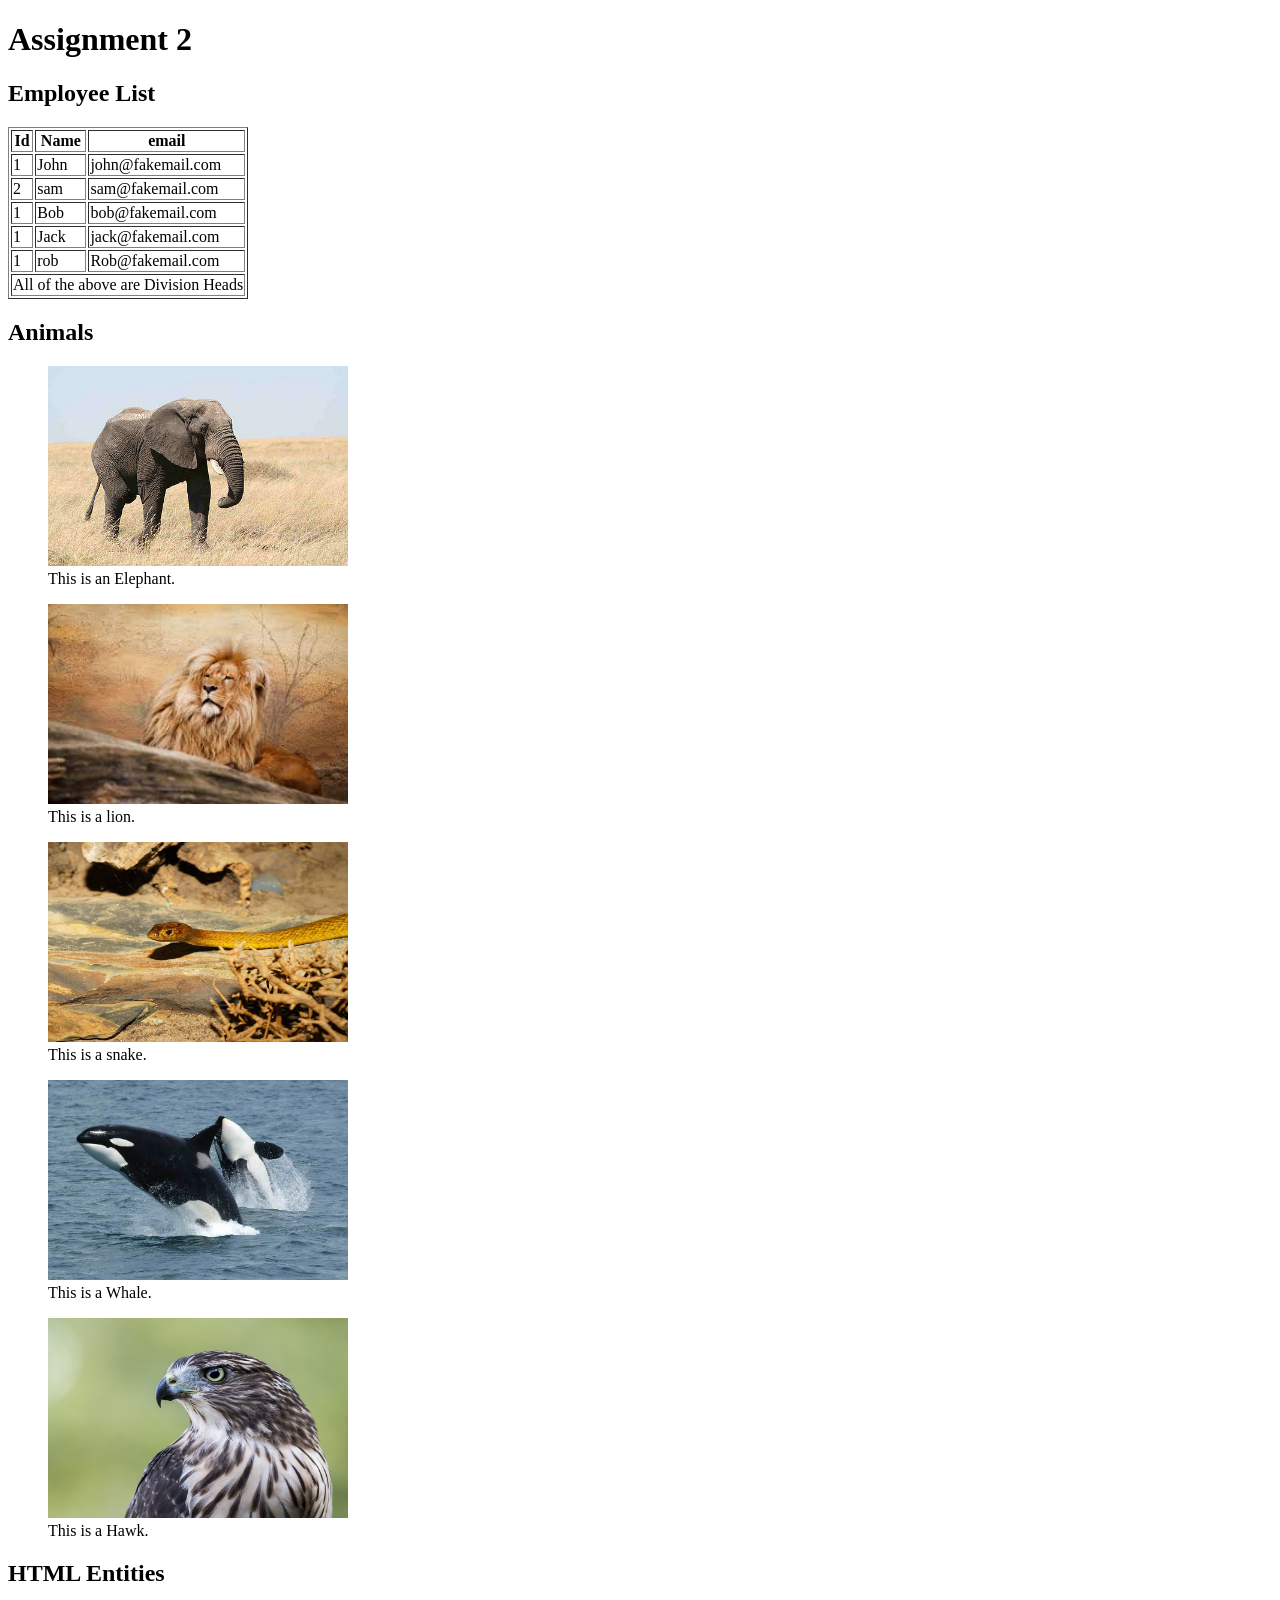
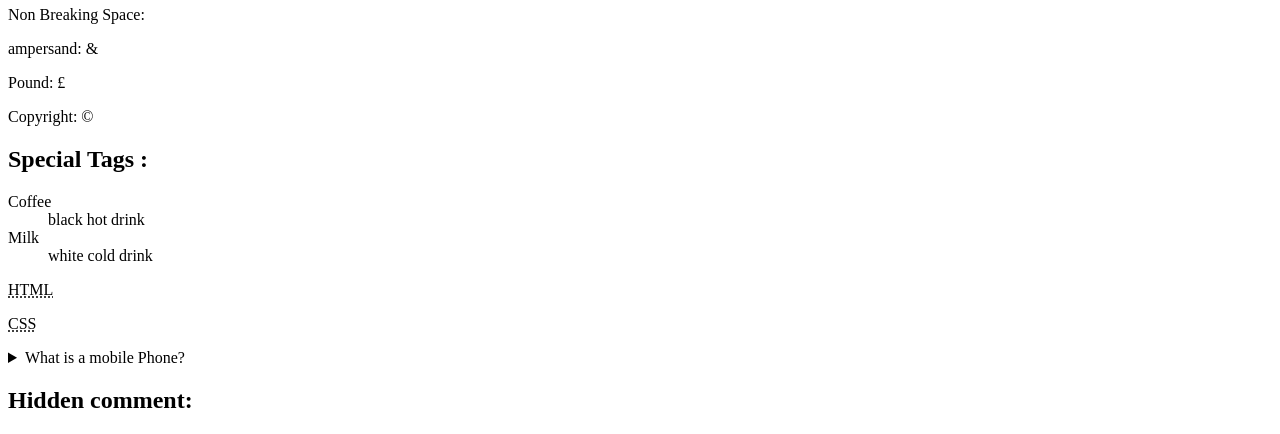
==== lib2024/assg-2/index.html @ f9afff27 "Add files via upload" ====
<!-- Assignment 2 - LIB2024 -->
<!-- Tell browser that this is an HTM5 document -->
<!DOCTYPE html>
<html lang="en">
<head>
	<!-- Making tab indicate that this is assignment 2 -->
	<title>Assignment 2</title>
	<!-- Tell browser i'm using UTF-8 characterset -->
    <!-- The main purpose of using metatags is to help tell web based tools what a website is on the subject of -->
	<meta charset="utf-8">
	<!-- Determine Search Engine Optimization of my webpage -->
	<meta name="description" content="My 2nd assignment about tables and images">
	<!-- Assign meta keywords so site crawlers will find my site -->
	<meta name="keywords" content="HTML, HTML5, Tags, Tables, Images, LIB2024, Jonas van Walraven">
	<!-- Tell browsers to not index this page and to not follow this page -->
	<meta name="robots" content="noindex, nofollow">
</head>
<body>
	<!-- Create heading content -->
	<header>
		<!-- Create title -->
		<h1>Assignment 2</h1>
	</header>
	<!-- This is the main section of my page -->
	<main>
		<section>
			<h2>Employee List</h2>
			<!-- Create employee table -->
			<table border="1">
		       <thead>
		            <!-- Add tr tag for 1st row -->
		            <tr>
		                <!-- use th tag to create 1st row of table -->
		                <th>Id</th>
		                <th>Name</th>
		                <th>email</th>
		            </tr>
		        </thead>
	        <!-- now add tbody tag for all content in tbody -->
                <tbody>
                    <tr>
                        <!-- add data to table with td tags -->
                        <td>1</td>
                        <td>John</td>
                        <td>john@fakemail.com</td>
                    </tr>
                    <!-- We can have multiple rows of content in the body-->
                    <tr>
                        <!-- The number of td stays the same as before -->
                        <td>2</td>
                        <td>sam</td>
                        <td>sam@fakemail.com</td>    
                    </tr>
                    <tr>
                        <td>1</td>
                        <td>Bob</td>
                        <td>bob@fakemail.com</td>    
                    </tr>
                    <tr>
                        <td>1</td>
                        <td>Jack</td>
                        <td>jack@fakemail.com</td>    
                    </tr>
                    <tr>
                        <td>1</td>
                        <td>rob</td>
                        <td>Rob@fakemail.com</td>    
                    </tr>
                    </tbody>
                    <tfoot>
                        <tr>
                        <!-- The colspan figures out how many columns a cell could reach -->
                            <td colspan="3">
                                All of the above are Division Heads
                            </td>
                        </tr>
                    </tfoot>
 			</table>
		</section>
    	<section>
    		<h2>Animals</h2>
    		<article>
                <!-- img tag is used to add images on a record -->
                <!-- An example of an attribute of img element is src tag which is used to indentify the image's location -->
                <!-- "img" is described as a related folder of index.html -->
                <!-- We use "/" in order to get to the img folder -->
                <!-- Image-1 is used in order to get the image to be clearly described -->
                <!-- .jpg is used to represent the image's file -->
                <!-- The attribute of the width is used to identify the image's width -->
                <!-- The attribute of the height is used to indentify the image's height -->
                <!-- img is not a block level element -->
                <!-- figure is a tag that is used to get images to show up on your screen -->
                <!-- figure is also used to give images correct headings --> 
    			<figure>
					<img src="img/elephant.jpg" alt="Image 1" width="300"  height="200">
                    <!-- In order to clearly identify the contents of an image, we the alt attribute -->
    				<figcaption>This is an Elephant.</figcaption>
    			</figure>
				<figure>
					<img src="img/lion.jpg" alt="Image 2" width="300"  height="200">
    				<figcaption>This is a lion.</figcaption>
    			</figure>
                <figure>
					<img src="img/snake.jpg" alt="Image 3" width="300"  height="200">
    				<figcaption>This is a snake.</figcaption>
    			</figure>
				<figure>
					<img src="img/whale.jpg" alt="Image 4" width="300"  height="200">
    				<figcaption>This is a Whale.</figcaption>
    			</figure>
    			<figure>
					<img src="img/hawk.jpg" alt="Image 5" width="300"  height="200">
    				<figcaption>This is a Hawk.</figcaption>
    			</figure>
			</article>
		</section>

            <section>
            	<h2>HTML Entities</h2>
                <!-- HTML entities begin with the & symbol and end with the ; symbol -->
                <!-- HTML entities are used to show characters that can be clarified as code on HTML -->
            	<article>
            		<p>Non Breaking Space: &#32;</p>
            		<p>ampersand: &#38;</p>
            		<p>Pound: &#163;</p>
                    <p>Copyright: &#169;</p>
            	</article>
            </section>
        <section>
            <h2>Special Tags :</h2>
            <!-- Special tags are used to control of how a website's pages will show up on the screen -->
                <dl> 
                        <dt>Coffee</dt> 
                        <!-- dd is for the description -->
                        <dd>black hot drink</dd> 
                        <dt>Milk</dt> 
                        <dd>white cold drink</dd> 
                        <p><abbr title="HTML">HTML</abbr ></p>
                        <p><abbr title="CSS">CSS</abbr ></p>
                </dl>
                <article class="special-tag" id="details">
                    <details> 
                       <summary>What is a mobile Phone?</summary>
                       <p>A mobile phone, cell phone or hand phone, sometimes shortened to simply mobile, cell or just phone, is a portable telephone that can make and receive calls over a radio frequency link while the user is moving within a telephone service area.</p>
                    </details>
                </article>
        </section>	    	
</body>

    <footer>
        <h2>Hidden comment:</h2>
    </footer>
</html>
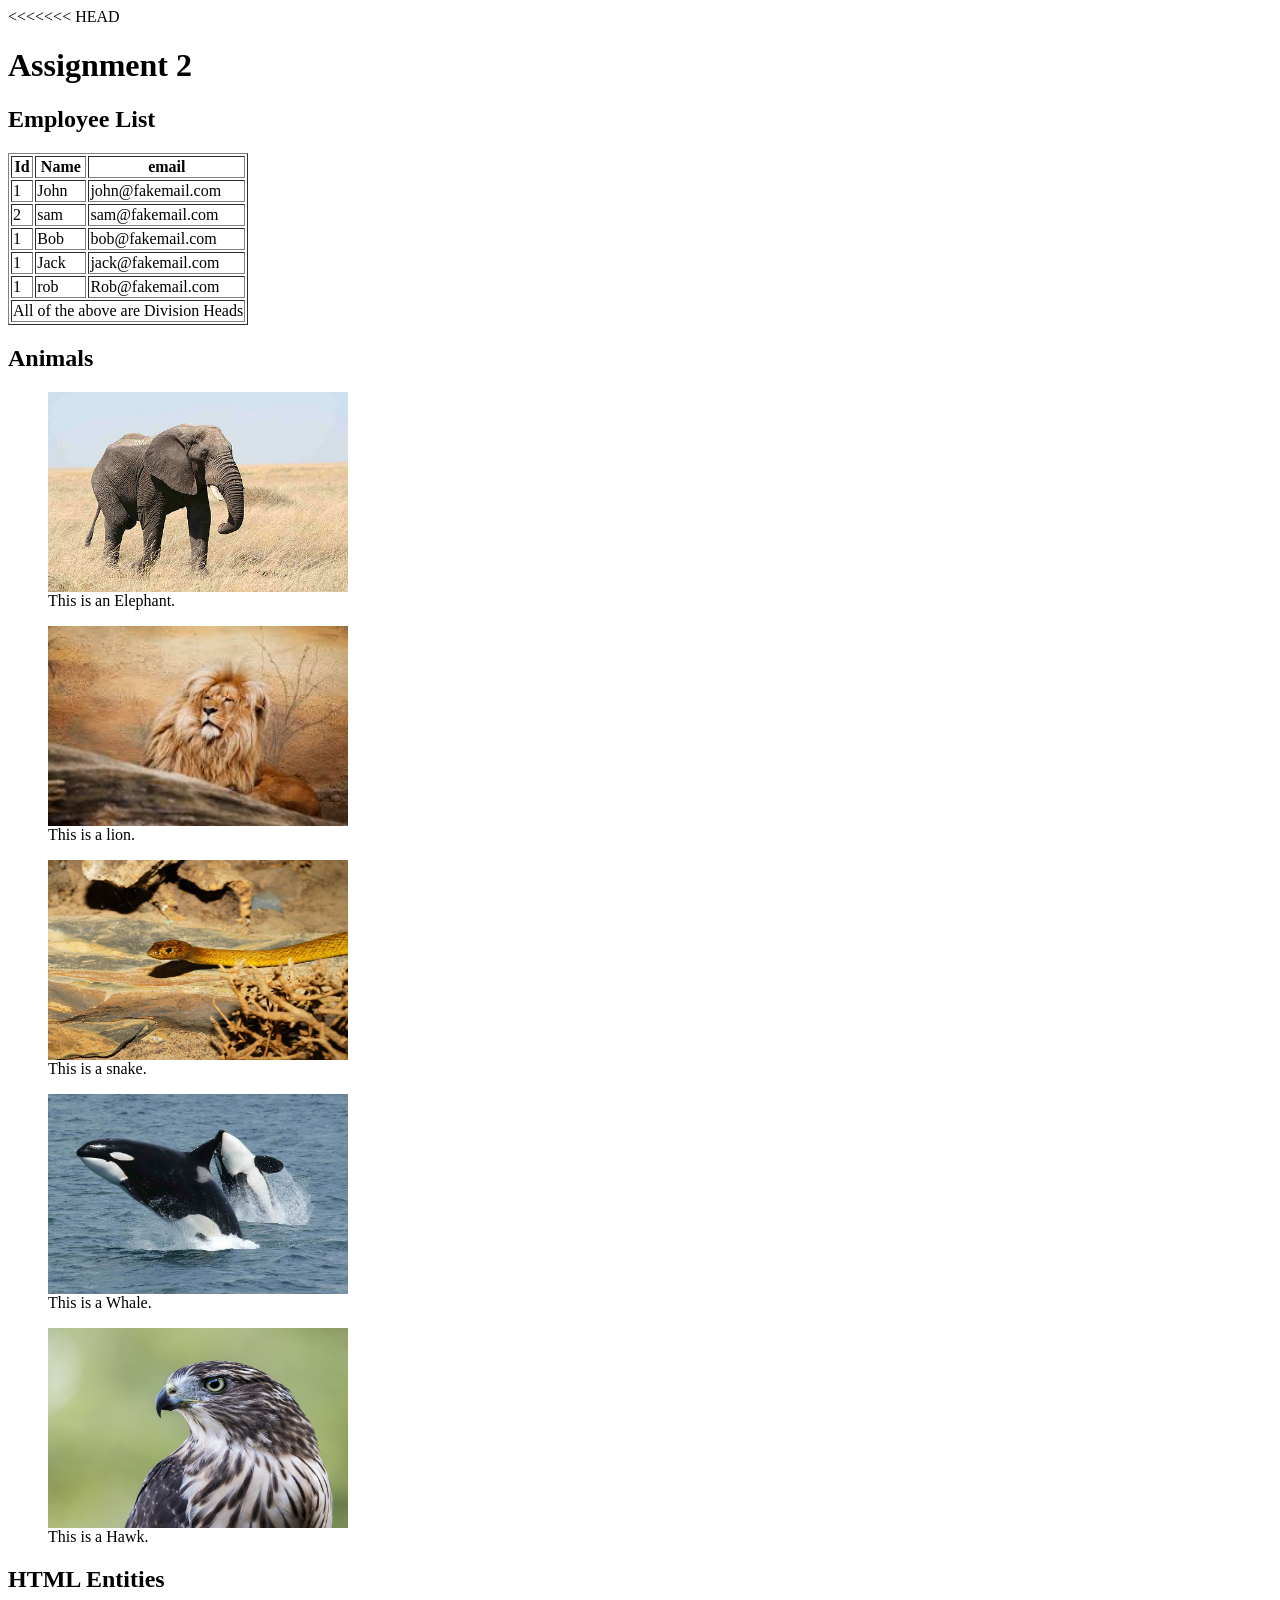
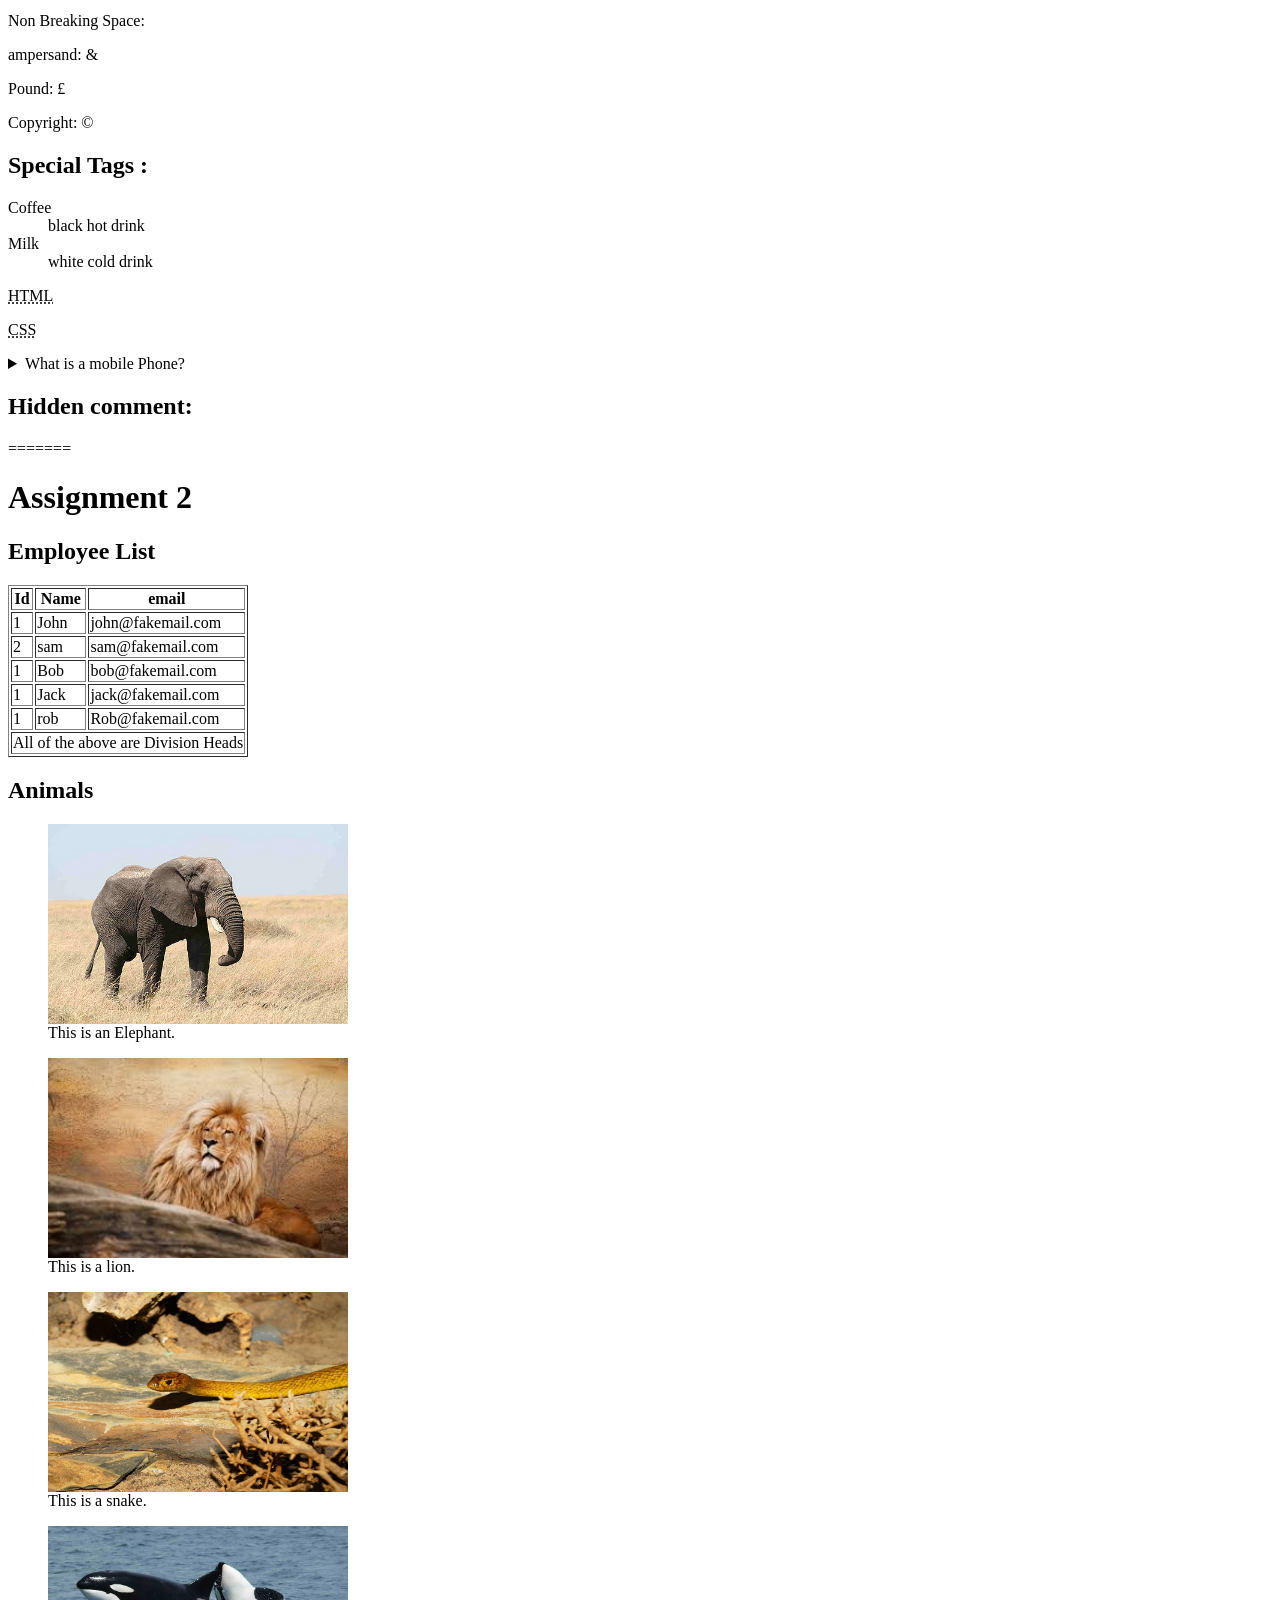
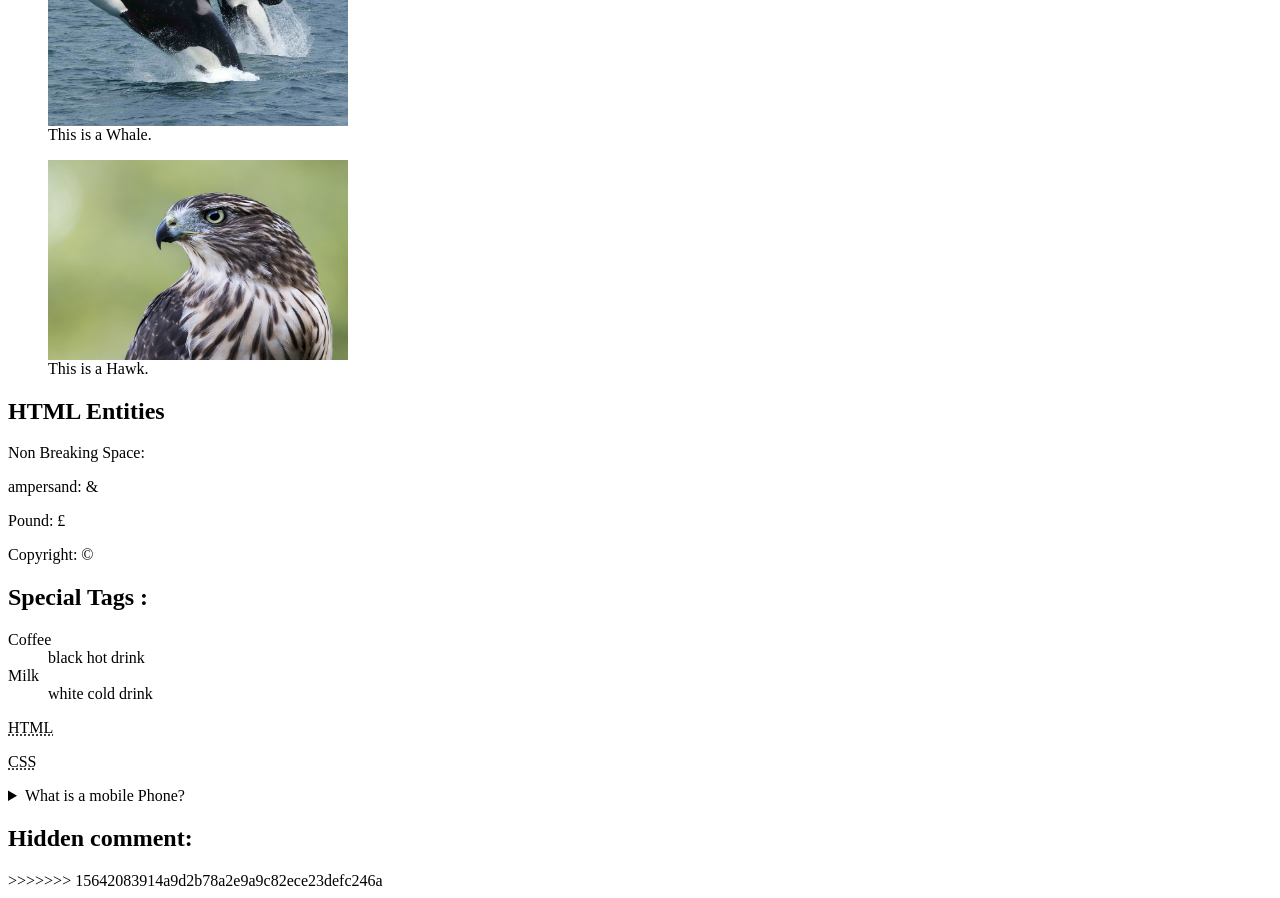
==== commit 34d59372: "assg-3" ====
--- a/lib2024/assg-2/index.html
+++ b/lib2024/assg-2/index.html
@@ -1,155 +1,361 @@
-<!-- Assignment 2 - LIB2024 -->
-<!-- Tell browser that this is an HTM5 document -->
-<!DOCTYPE html>
-<html lang="en">
-<head>
-	<!-- Making tab indicate that this is assignment 2 -->
-	<title>Assignment 2</title>
-	<!-- Tell browser i'm using UTF-8 characterset -->
-    <!-- The main purpose of using metatags is to help tell web based tools what a website is on the subject of -->
-	<meta charset="utf-8">
-	<!-- Determine Search Engine Optimization of my webpage -->
-	<meta name="description" content="My 2nd assignment about tables and images">
-	<!-- Assign meta keywords so site crawlers will find my site -->
-	<meta name="keywords" content="HTML, HTML5, Tags, Tables, Images, LIB2024, Jonas van Walraven">
-	<!-- Tell browsers to not index this page and to not follow this page -->
-	<meta name="robots" content="noindex, nofollow">
-</head>
-<body>
-	<!-- Create heading content -->
-	<header>
-		<!-- Create title -->
-		<h1>Assignment 2</h1>
-	</header>
-	<!-- This is the main section of my page -->
-	<main>
-		<section>
-			<h2>Employee List</h2>
-			<!-- Create employee table -->
-			<table border="1">
-		       <thead>
-		            <!-- Add tr tag for 1st row -->
-		            <tr>
-		                <!-- use th tag to create 1st row of table -->
-		                <th>Id</th>
-		                <th>Name</th>
-		                <th>email</th>
-		            </tr>
-		        </thead>
-	        <!-- now add tbody tag for all content in tbody -->
-                <tbody>
-                    <tr>
-                        <!-- add data to table with td tags -->
-                        <td>1</td>
-                        <td>John</td>
-                        <td>john@fakemail.com</td>
-                    </tr>
-                    <!-- We can have multiple rows of content in the body-->
-                    <tr>
-                        <!-- The number of td stays the same as before -->
-                        <td>2</td>
-                        <td>sam</td>
-                        <td>sam@fakemail.com</td>    
-                    </tr>
-                    <tr>
-                        <td>1</td>
-                        <td>Bob</td>
-                        <td>bob@fakemail.com</td>    
-                    </tr>
-                    <tr>
-                        <td>1</td>
-                        <td>Jack</td>
-                        <td>jack@fakemail.com</td>    
-                    </tr>
-                    <tr>
-                        <td>1</td>
-                        <td>rob</td>
-                        <td>Rob@fakemail.com</td>    
-                    </tr>
-                    </tbody>
-                    <tfoot>
-                        <tr>
-                        <!-- The colspan figures out how many columns a cell could reach -->
-                            <td colspan="3">
-                                All of the above are Division Heads
-                            </td>
-                        </tr>
-                    </tfoot>
- 			</table>
-		</section>
-    	<section>
-    		<h2>Animals</h2>
-    		<article>
-                <!-- img tag is used to add images on a record -->
-                <!-- An example of an attribute of img element is src tag which is used to indentify the image's location -->
-                <!-- "img" is described as a related folder of index.html -->
-                <!-- We use "/" in order to get to the img folder -->
-                <!-- Image-1 is used in order to get the image to be clearly described -->
-                <!-- .jpg is used to represent the image's file -->
-                <!-- The attribute of the width is used to identify the image's width -->
-                <!-- The attribute of the height is used to indentify the image's height -->
-                <!-- img is not a block level element -->
-                <!-- figure is a tag that is used to get images to show up on your screen -->
-                <!-- figure is also used to give images correct headings --> 
-    			<figure>
-					<img src="img/elephant.jpg" alt="Image 1" width="300"  height="200">
-                    <!-- In order to clearly identify the contents of an image, we the alt attribute -->
-    				<figcaption>This is an Elephant.</figcaption>
-    			</figure>
-				<figure>
-					<img src="img/lion.jpg" alt="Image 2" width="300"  height="200">
-    				<figcaption>This is a lion.</figcaption>
-    			</figure>
-                <figure>
-					<img src="img/snake.jpg" alt="Image 3" width="300"  height="200">
-    				<figcaption>This is a snake.</figcaption>
-    			</figure>
-				<figure>
-					<img src="img/whale.jpg" alt="Image 4" width="300"  height="200">
-    				<figcaption>This is a Whale.</figcaption>
-    			</figure>
-    			<figure>
-					<img src="img/hawk.jpg" alt="Image 5" width="300"  height="200">
-    				<figcaption>This is a Hawk.</figcaption>
-    			</figure>
-			</article>
-		</section>
-
-            <section>
-            	<h2>HTML Entities</h2>
-                <!-- HTML entities begin with the & symbol and end with the ; symbol -->
-                <!-- HTML entities are used to show characters that can be clarified as code on HTML -->
-            	<article>
-            		<p>Non Breaking Space: &#32;</p>
-            		<p>ampersand: &#38;</p>
-            		<p>Pound: &#163;</p>
-                    <p>Copyright: &#169;</p>
-            	</article>
-            </section>
-        <section>
-            <h2>Special Tags :</h2>
-            <!-- Special tags are used to control of how a website's pages will show up on the screen -->
-                <dl> 
-                        <dt>Coffee</dt> 
-                        <!-- dd is for the description -->
-                        <dd>black hot drink</dd> 
-                        <dt>Milk</dt> 
-                        <dd>white cold drink</dd> 
-                        <p><abbr title="HTML">HTML</abbr ></p>
-                        <p><abbr title="CSS">CSS</abbr ></p>
-                </dl>
-                <article class="special-tag" id="details">
-                    <details> 
-                       <summary>What is a mobile Phone?</summary>
-                       <p>A mobile phone, cell phone or hand phone, sometimes shortened to simply mobile, cell or just phone, is a portable telephone that can make and receive calls over a radio frequency link while the user is moving within a telephone service area.</p>
-                    </details>
-                </article>
-        </section>	    	
-</body>
-
-    <footer>
-        <h2>Hidden comment:</h2>
-    </footer>
-</html>
-
-
+<<<<<<< HEAD
+<!-- Assignment 2 - LIB2024 -->
+<!-- Tell browser that this is an HTM5 document -->
+<!DOCTYPE html>
+<html lang="en">
+<head>
+	<!-- Making tab indicate that this is assignment 2 -->
+	<title>Assignment 2</title>
+	<!-- Tell browser i'm using UTF-8 characterset -->
+    <!-- The main purpose of using metatags is to help tell web based tools what a website is on the subject of. -->
+	<meta charset="utf-8">
+	<!-- Determine Search Engine Optimization of my webpage -->
+	<meta name="description" content="My 2nd assignment about tables and images">
+	<!-- Assign meta keywords so site crawlers will find my site -->
+	<meta name="keywords" content="HTML, HTML5, Tags, Tables, Images, LIB2024, Jonas van Walraven">
+	<!-- Tell browsers to not index this page and to not follow this page -->
+	<meta name="robots" content="noindex, nofollow">
+</head>
+<body>
+	<!-- Create heading content -->
+	<header>
+		<!-- Create title -->
+		<h1>Assignment 2</h1>
+	</header>
+	<!-- This is the main section of my page. -->
+	<main>
+		<section>
+			<h2>Employee List</h2>
+			<!-- Create employee table -->
+			<table border="1">
+		       <thead>
+		            <!-- Add tr tag for 1st row -->
+                    <!-- <tr> indentifies a table row -->
+		            <tr>
+		                <!-- use th tag to create 1st row of table -->
+                        <!-- <th> identifies a specific table cell as leader of a group -->
+		                <th>Id</th>
+		                <th>Name</th>
+		                <th>email</th>
+		            </tr>
+		        </thead>
+	        <!-- now add tbody tag for all content in tbody -->
+                <tbody>
+                    <tr>
+                        <!-- add data to table with td tags -->
+                        <td>1</td>
+                        <td>John</td>
+                        <td>john@fakemail.com</td>
+                    </tr>
+                    <!-- We can have multiple rows of content in the body. -->
+                    <tr>
+                        <!-- The number of td stays the same as before. -->
+                        <!-- <td> clarifies a table cell -->
+                        <td>2</td>
+                        <td>sam</td>
+                        <td>sam@fakemail.com</td>    
+                    </tr>
+                    <tr>
+                        <td>1</td>
+                        <td>Bob</td>
+                        <td>bob@fakemail.com</td>    
+                    </tr>
+                    <tr>
+                        <td>1</td>
+                        <td>Jack</td>
+                        <td>jack@fakemail.com</td>    
+                    </tr>
+                    <tr>
+                        <td>1</td>
+                        <td>rob</td>
+                        <td>Rob@fakemail.com</td>    
+                    </tr>
+                    </tbody>
+                    <tfoot>
+                        <tr>
+                        <!-- The colspan figures out how many columns a cell could reach. -->
+                        <!-- The cells in a table can spread across more than one row or column. -->
+                            <td colspan="3">
+                                All of the above are Division Heads
+                            </td>
+                        </tr>
+                    </tfoot>
+ 			</table>
+		</section>
+
+    	<section>
+    		<h2>Animals</h2>
+             <!-- <article> tag is used to represent enclosed writing in a document -->
+             <!-- The internal element of an article is entitled to an article related to the external element when they are placed inside of one another -->
+    		<article>
+                <!-- img tag is used to add images on a record -->
+                <!-- An example of an attribute of img element is src tag which is used to indentify the image's location. -->
+                <!-- "img" is described as a related folder of index.html -->
+                <!-- We use "/" in order to get to the img folder. -->
+                <!-- Image-1 is used in order to get the image to be clearly described. -->
+                <!-- .jpg is used to represent the image's file -->
+                <!-- The attribute of the width is used to identify the image's width. -->
+                <!-- The attribute of the height is used to identify the image's height. -->
+                <!-- img is not a block level element -->
+                <!-- figure is a tag that is used to get images to show up on your screen -->
+                <!-- figure is also used to give images correct headings -->
+                <!-- In order to clearly identify the contents of an image, we use the alt attribute. --> 
+    			<figure>
+					<img src="img/elephant.jpg" alt="Image 1" width="300"  height="200">
+                    <!-- In order to clearly identify the contents of an image, we use the alt attribute. --> 
+                    <!-- <img> is used to represent an given image on HTML -->
+                    <!-- <figcaption> is entitled to a heading that describes the rest of the subjects -->
+                    <!-- The body, its heading and subjects are all described as one entity. -->
+    				<figcaption>This is an Elephant.</figcaption>
+    			</figure>
+				<figure>
+					<img src="img/lion.jpg" alt="Image 2" width="300"  height="200">
+    				<figcaption>This is a lion.</figcaption>
+    			</figure>
+                <figure>
+					<img src="img/snake.jpg" alt="Image 3" width="300"  height="200">
+    				<figcaption>This is a snake.</figcaption>
+    			</figure>
+				<figure>
+					<img src="img/whale.jpg" alt="Image 4" width="300"  height="200">
+    				<figcaption>This is a Whale.</figcaption>
+    			</figure>
+    			<figure>
+					<img src="img/hawk.jpg" alt="Image 5" width="300"  height="200">
+    				<figcaption>This is a Hawk.</figcaption>
+    			</figure>
+			</article>
+		</section>
+
+            <section>
+            	<h2>HTML Entities</h2>
+                <!-- HTML entities begin with the & symbol and end with the ; symbol. -->
+                <!-- HTML entities are used to show characters that can be clarified as code on HTML. -->
+                <!-- The name of an entity is really easy to remember. -->
+                <!-- Not all entity names are assisted by a program but the assistance of entity number is excellent. -->
+            	<article>
+            		<p>Non Breaking Space: &#32;</p>
+            		<p>ampersand: &#38;</p>
+            		<p>Pound: &#163;</p>
+                    <p>Copyright: &#169;</p>
+            	</article>
+            </section>
+
+        <section>
+            <h2>Special Tags :</h2>
+            <!-- Special tags are used to control of how a website's pages will show up on the screen. -->
+                <dl> 
+                        <dt>Coffee</dt> 
+                        <!-- <dd> is for the description -->
+                        <dd>black hot drink</dd>
+                        <!-- <dt> is for the names and terms --> 
+                        <dt>Milk</dt> 
+                        <dd>white cold drink</dd> 
+                        <!-- <abbr> is entitled to abbreviations -->
+                        <!-- If the <abbr> tag is shown, the heading must include an important explanation. -->
+                        <p><abbr title="HTML">HTML</abbr ></p>
+                        <p><abbr title="CSS">CSS</abbr ></p>
+                </dl>
+
+                <article class="special-tag" id="details">
+                    <details>
+                    <!-- <summary> tag clarifies a title for the <details> element -->
+                    <!-- The title can be clicked in order to bury or expose the facts. -->  
+                       <summary>What is a mobile Phone?</summary>
+                       <p>A mobile phone, cell phone or hand phone, sometimes shortened to simply mobile, cell or just phone, is a portable telephone that can make and receive calls over a radio frequency link while the user is moving within a telephone service area.</p>
+                    </details>
+                </article>
+        </section>	    	
+</body>
+
+    <footer>
+        <!-- Hidden comments are created by starting with an exclaimation point, a less than symbol and two slashes. -->
+        <!-- Hidden comments are ended by two slashes and a greater than symbol. -->
+        <!-- These comments are helpful to those who can understand the code more. -->
+        <!-- Comments can sometimes be described as a simple note which means that it doesn't get shown by the program. -->  
+        <h2>Hidden comment:</h2>
+    </footer>
+</html>
+
+
+=======
+<!-- Assignment 2 - LIB2024 -->
+<!-- Tell browser that this is an HTM5 document -->
+<!DOCTYPE html>
+<html lang="en">
+<head>
+	<!-- Making tab indicate that this is assignment 2 -->
+	<title>Assignment 2</title>
+	<!-- Tell browser i'm using UTF-8 characterset -->
+    <!-- The main purpose of using metatags is to help tell web based tools what a website is on the subject of. -->
+	<meta charset="utf-8">
+	<!-- Determine Search Engine Optimization of my webpage -->
+	<meta name="description" content="My 2nd assignment about tables and images">
+	<!-- Assign meta keywords so site crawlers will find my site -->
+	<meta name="keywords" content="HTML, HTML5, Tags, Tables, Images, LIB2024, Jonas van Walraven">
+	<!-- Tell browsers to not index this page and to not follow this page -->
+	<meta name="robots" content="noindex, nofollow">
+</head>
+<body>
+	<!-- Create heading content -->
+	<header>
+		<!-- Create title -->
+		<h1>Assignment 2</h1>
+	</header>
+	<!-- This is the main section of my page. -->
+	<main>
+		<section>
+			<h2>Employee List</h2>
+			<!-- Create employee table -->
+			<table border="1">
+		       <thead>
+		            <!-- Add tr tag for 1st row -->
+                    <!-- <tr> indentifies a table row -->
+		            <tr>
+		                <!-- use th tag to create 1st row of table -->
+                        <!-- <th> identifies a specific table cell as leader of a group -->
+		                <th>Id</th>
+		                <th>Name</th>
+		                <th>email</th>
+		            </tr>
+		        </thead>
+	        <!-- now add tbody tag for all content in tbody -->
+                <tbody>
+                    <tr>
+                        <!-- add data to table with td tags -->
+                        <td>1</td>
+                        <td>John</td>
+                        <td>john@fakemail.com</td>
+                    </tr>
+                    <!-- We can have multiple rows of content in the body. -->
+                    <tr>
+                        <!-- The number of td stays the same as before. -->
+                        <!-- <td> clarifies a table cell -->
+                        <td>2</td>
+                        <td>sam</td>
+                        <td>sam@fakemail.com</td>    
+                    </tr>
+                    <tr>
+                        <td>1</td>
+                        <td>Bob</td>
+                        <td>bob@fakemail.com</td>    
+                    </tr>
+                    <tr>
+                        <td>1</td>
+                        <td>Jack</td>
+                        <td>jack@fakemail.com</td>    
+                    </tr>
+                    <tr>
+                        <td>1</td>
+                        <td>rob</td>
+                        <td>Rob@fakemail.com</td>    
+                    </tr>
+                    </tbody>
+                    <tfoot>
+                        <tr>
+                        <!-- The colspan figures out how many columns a cell could reach. -->
+                        <!-- The cells in a table can spread across more than one row or column. -->
+                            <td colspan="3">
+                                All of the above are Division Heads
+                            </td>
+                        </tr>
+                    </tfoot>
+ 			</table>
+		</section>
+
+    	<section>
+    		<h2>Animals</h2>
+             <!-- <article> tag is used to represent enclosed writing in a document -->
+             <!-- The internal element of an article is entitled to an article related to the external element when they are placed inside of one another -->
+    		<article>
+                <!-- img tag is used to add images on a record -->
+                <!-- An example of an attribute of img element is src tag which is used to indentify the image's location. -->
+                <!-- "img" is described as a related folder of index.html -->
+                <!-- We use "/" in order to get to the img folder. -->
+                <!-- Image-1 is used in order to get the image to be clearly described. -->
+                <!-- .jpg is used to represent the image's file -->
+                <!-- The attribute of the width is used to identify the image's width. -->
+                <!-- The attribute of the height is used to identify the image's height. -->
+                <!-- img is not a block level element -->
+                <!-- figure is a tag that is used to get images to show up on your screen -->
+                <!-- figure is also used to give images correct headings -->
+                <!-- In order to clearly identify the contents of an image, we use the alt attribute. --> 
+    			<figure>
+					<img src="img/elephant.jpg" alt="Image 1" width="300"  height="200">
+                    <!-- In order to clearly identify the contents of an image, we use the alt attribute. --> 
+                    <!-- <img> is used to represent an given image on HTML -->
+                    <!-- <figcaption> is entitled to a heading that describes the rest of the subjects -->
+                    <!-- The body, its heading and subjects are all described as one entity. -->
+    				<figcaption>This is an Elephant.</figcaption>
+    			</figure>
+				<figure>
+					<img src="img/lion.jpg" alt="Image 2" width="300"  height="200">
+    				<figcaption>This is a lion.</figcaption>
+    			</figure>
+                <figure>
+					<img src="img/snake.jpg" alt="Image 3" width="300"  height="200">
+    				<figcaption>This is a snake.</figcaption>
+    			</figure>
+				<figure>
+					<img src="img/whale.jpg" alt="Image 4" width="300"  height="200">
+    				<figcaption>This is a Whale.</figcaption>
+    			</figure>
+    			<figure>
+					<img src="img/hawk.jpg" alt="Image 5" width="300"  height="200">
+    				<figcaption>This is a Hawk.</figcaption>
+    			</figure>
+			</article>
+		</section>
+
+            <section>
+            	<h2>HTML Entities</h2>
+                <!-- HTML entities begin with the & symbol and end with the ; symbol. -->
+                <!-- HTML entities are used to show characters that can be clarified as code on HTML. -->
+                <!-- The name of an entity is really easy to remember. -->
+                <!-- Not all entity names are assisted by a program but the assistance of entity number is excellent. -->
+            	<article>
+            		<p>Non Breaking Space: &#32;</p>
+            		<p>ampersand: &#38;</p>
+            		<p>Pound: &#163;</p>
+                    <p>Copyright: &#169;</p>
+            	</article>
+            </section>
+
+        <section>
+            <h2>Special Tags :</h2>
+            <!-- Special tags are used to control of how a website's pages will show up on the screen. -->
+                <dl> 
+                        <dt>Coffee</dt> 
+                        <!-- <dd> is for the description -->
+                        <dd>black hot drink</dd>
+                        <!-- <dt> is for the names and terms --> 
+                        <dt>Milk</dt> 
+                        <dd>white cold drink</dd> 
+                        <!-- <abbr> is entitled to abbreviations -->
+                        <!-- If the <abbr> tag is shown, the heading must include an important explanation. -->
+                        <p><abbr title="HTML">HTML</abbr ></p>
+                        <p><abbr title="CSS">CSS</abbr ></p>
+                </dl>
+
+                <article class="special-tag" id="details">
+                    <details>
+                    <!-- <summary> tag clarifies a title for the <details> element -->
+                    <!-- The title can be clicked in order to bury or expose the facts. -->  
+                       <summary>What is a mobile Phone?</summary>
+                       <p>A mobile phone, cell phone or hand phone, sometimes shortened to simply mobile, cell or just phone, is a portable telephone that can make and receive calls over a radio frequency link while the user is moving within a telephone service area.</p>
+                    </details>
+                </article>
+        </section>	    	
+</body>
+
+    <footer>
+        <!-- Hidden comments are created by starting with an exclaimation point, a less than symbol and two slashes. -->
+        <!-- Hidden comments are ended by two slashes and a greater than symbol. -->
+        <!-- These comments are helpful to those who can understand the code more. -->
+        <!-- Comments can sometimes be described as a simple note which means that it doesn't get shown by the program. -->  
+        <h2>Hidden comment:</h2>
+    </footer>
+</html>
+
+
+>>>>>>> 15642083914a9d2b78a2e9a9c82ece23defc246a
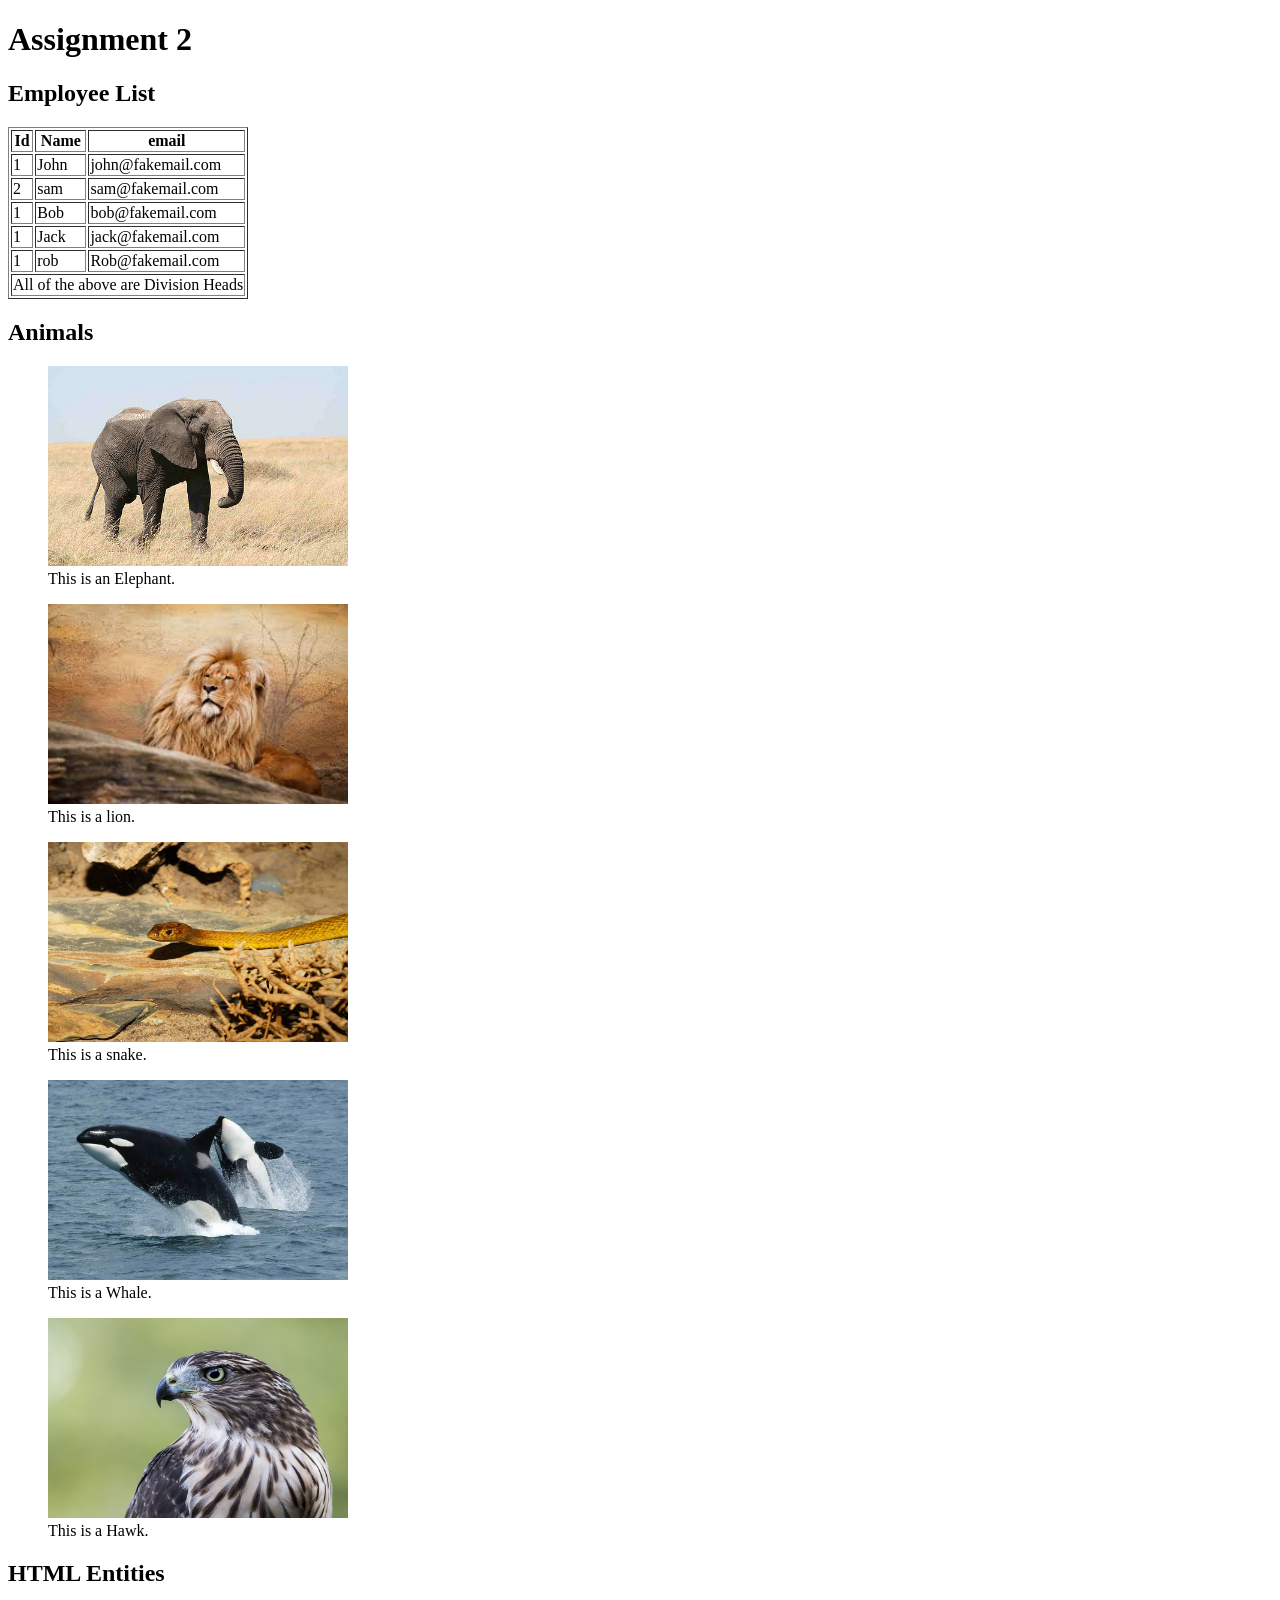
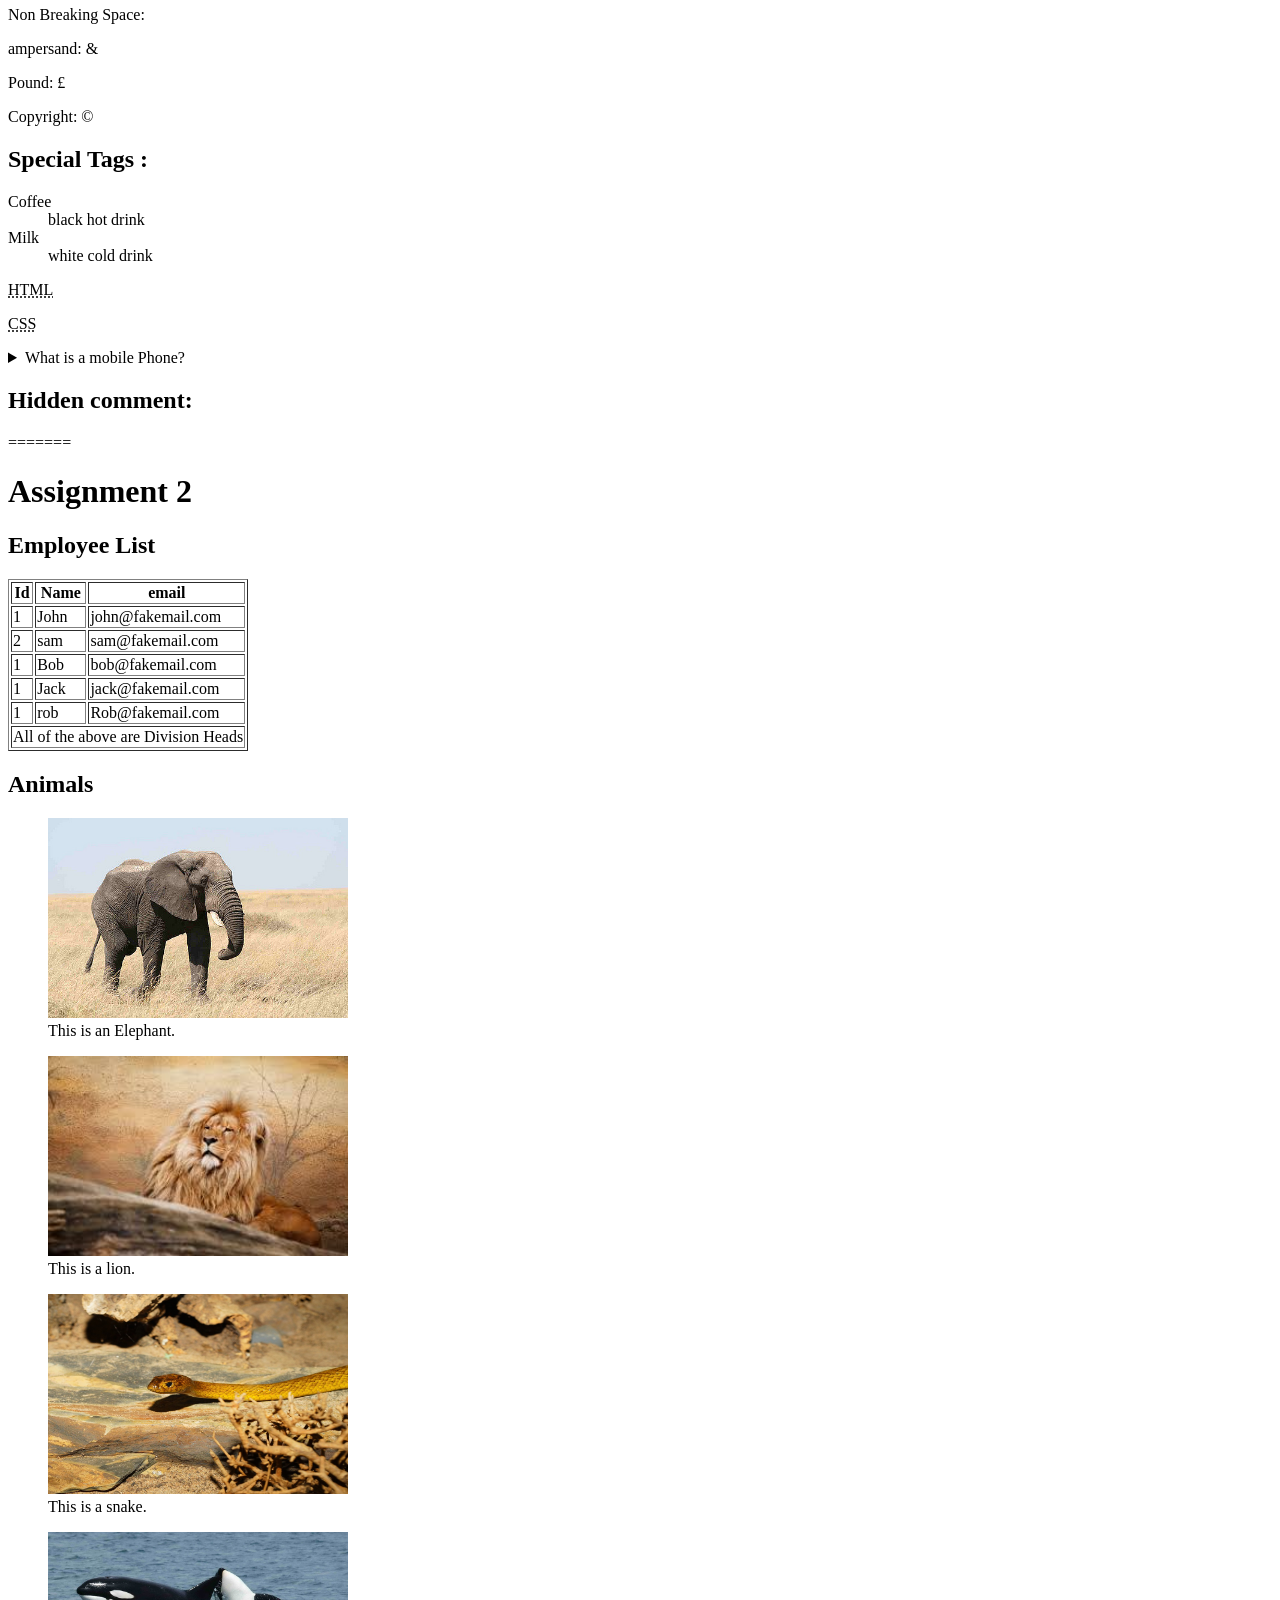
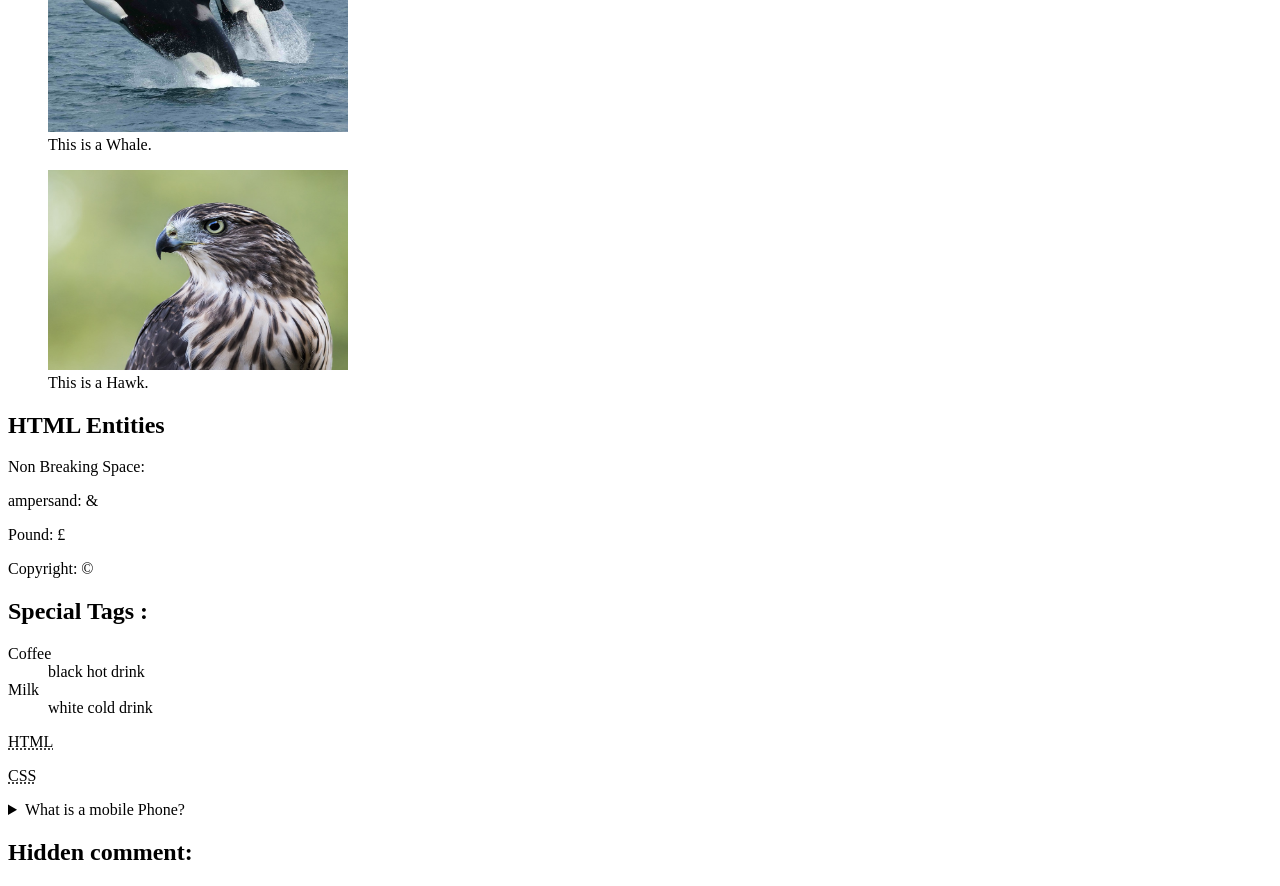
==== commit af9a74ca: "Add files via upload" ====
--- a/lib2024/assg-2/index.html
+++ b/lib2024/assg-2/index.html
@@ -1,4 +1,3 @@
-<<<<<<< HEAD
 <!-- Assignment 2 - LIB2024 -->
 <!-- Tell browser that this is an HTM5 document -->
 <!DOCTYPE html>
@@ -358,4 +357,4 @@
 </html>
 
 
->>>>>>> 15642083914a9d2b78a2e9a9c82ece23defc246a
+
